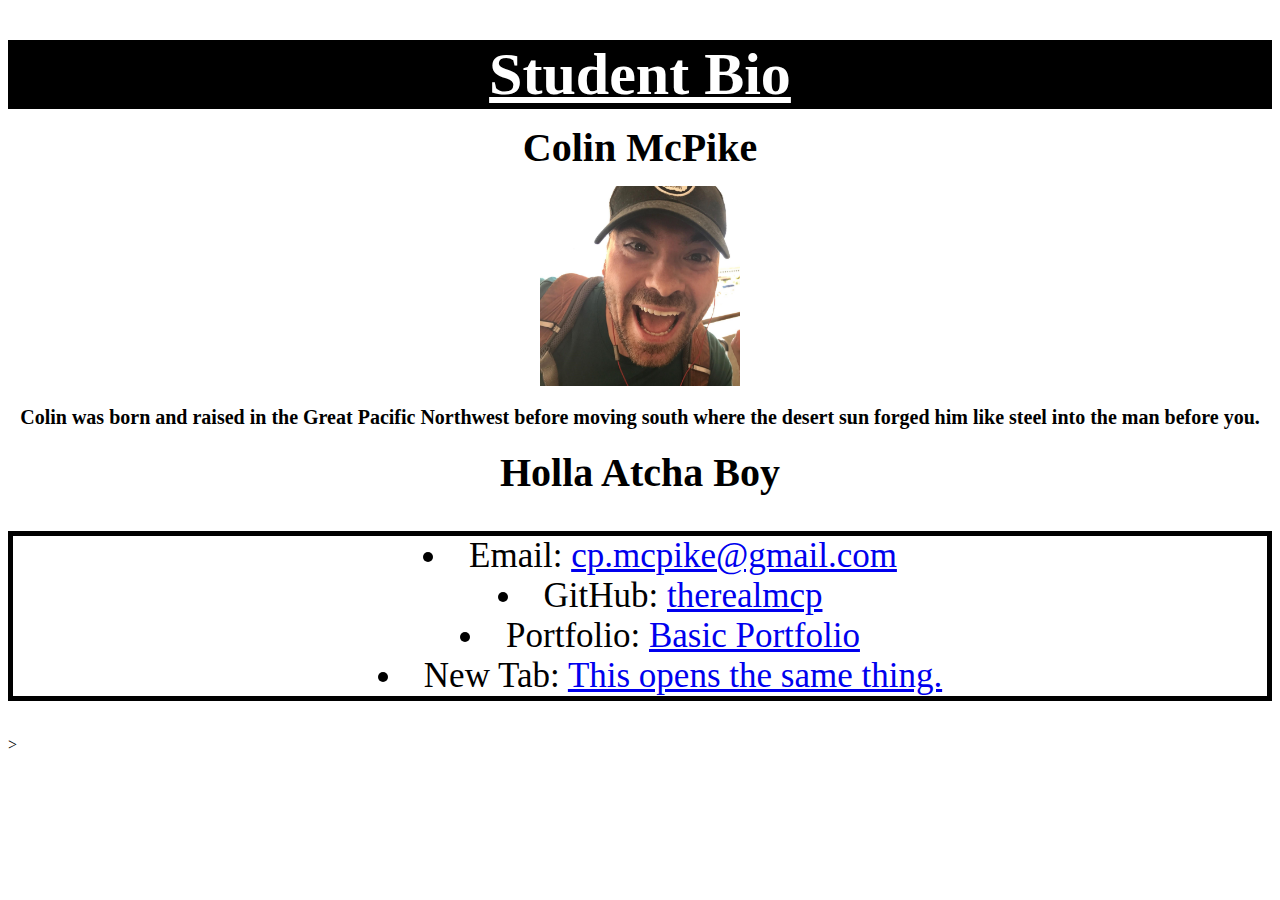
==== index.html @ 08f8a04c "added content to html and css" ====
<!--Activity 1: Basic HTML Bio-->
<!DOCTYPE html>
<html>
<head>
    <meta charset="utf-8" />
    <meta http-equiv="X-UA-Compatible" content="IE=edge">
    <title>Activity 1: Basic HTML Bio</title>
    <meta name="viewport" content="width=device-width, initial-scale=1">
    <link rel="stylesheet" type="text/css" media="screen" href="assets\css\style.css" />
    <script src="main.js"></script>
</head>
<body>
    <header>
    <h1>
        Student Bio
    </h1>
    </header>
    <h2>
        Colin McPike
    </h2>
    <img src="assets\images\0F544631-.jpg" alt="McP" height="200" width="200">
    <p>
        Colin was born and raised in the Great Pacific Northwest before moving south where the desert sun forged him like steel into the man before you.
    </p>
    <h2>
        Holla Atcha Boy
    </h2>
    <ul>
        <li>Email: <a href="mailto:cp.mcpike@gmail.com">cp.mcpike@gmail.com</a></li>
        <li>GitHub: <a href="https://github.com/therealmcp">therealmcp</a></li>
        <li>Portfolio: <a href="https://github.com/therealmcp/Basic-Portfolio">Basic Portfolio</a></li>
        <li>New Tab: <a href="#" target="_blank">This opens the same thing.</a></li>
    </ul>
</body>
</html>>
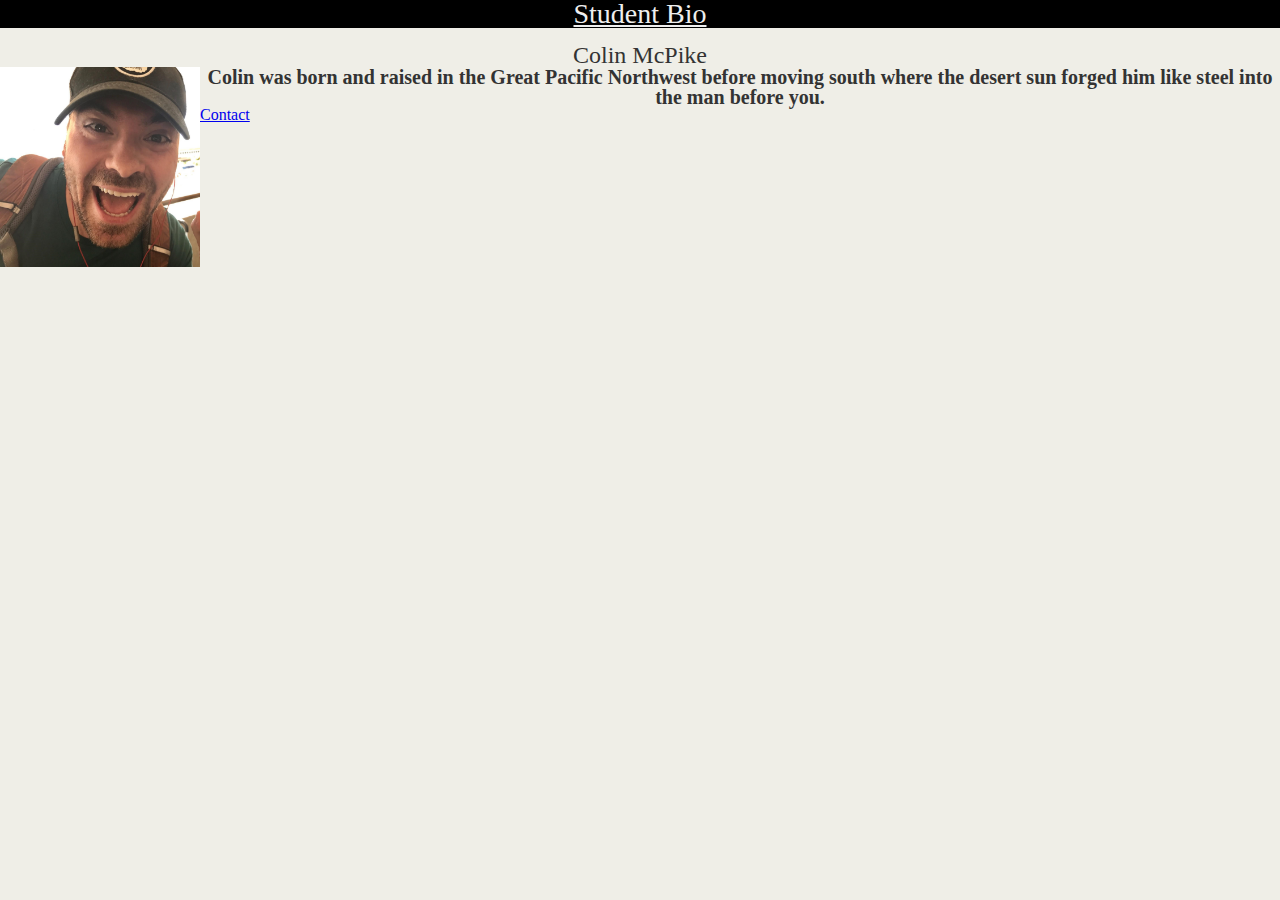
==== commit fb54de11: "second commmit" ====
--- a/index.html
+++ b/index.html
@@ -6,30 +6,28 @@
     <meta http-equiv="X-UA-Compatible" content="IE=edge">
     <title>Activity 1: Basic HTML Bio</title>
     <meta name="viewport" content="width=device-width, initial-scale=1">
+    <link rel="stylesheet" type="text/css" media="screen" href="assets\css\reset.css" />
     <link rel="stylesheet" type="text/css" media="screen" href="assets\css\style.css" />
     <script src="main.js"></script>
 </head>
 <body>
     <header>
-    <h1>
-        Student Bio
-    </h1>
+        <h1>Student Bio</h1>
     </header>
-    <h2>
-        Colin McPike
-    </h2>
-    <img src="assets\images\0F544631-.jpg" alt="McP" height="200" width="200">
-    <p>
-        Colin was born and raised in the Great Pacific Northwest before moving south where the desert sun forged him like steel into the man before you.
-    </p>
-    <h2>
-        Holla Atcha Boy
-    </h2>
-    <ul>
-        <li>Email: <a href="mailto:cp.mcpike@gmail.com">cp.mcpike@gmail.com</a></li>
-        <li>GitHub: <a href="https://github.com/therealmcp">therealmcp</a></li>
-        <li>Portfolio: <a href="https://github.com/therealmcp/Basic-Portfolio">Basic Portfolio</a></li>
-        <li>New Tab: <a href="#" target="_blank">This opens the same thing.</a></li>
-    </ul>
+
+    <div class: "container">
+    
+        <section id: "bio">
+            <h2>Colin McPike</h2>
+
+            <img src="assets\images\0F544631-.jpg" alt="McP" height="200" width="200" id="bio-image">
+            <p>Colin was born and raised in the Great Pacific Northwest before moving south where the desert sun forged him like steel into the man before you.</p>
+    
+        </section>
+    
+    <div class: "contact">
+        <a href="contact.html">Contact</a>
+    </div>
 </body>
-</html>>
+
+</html>
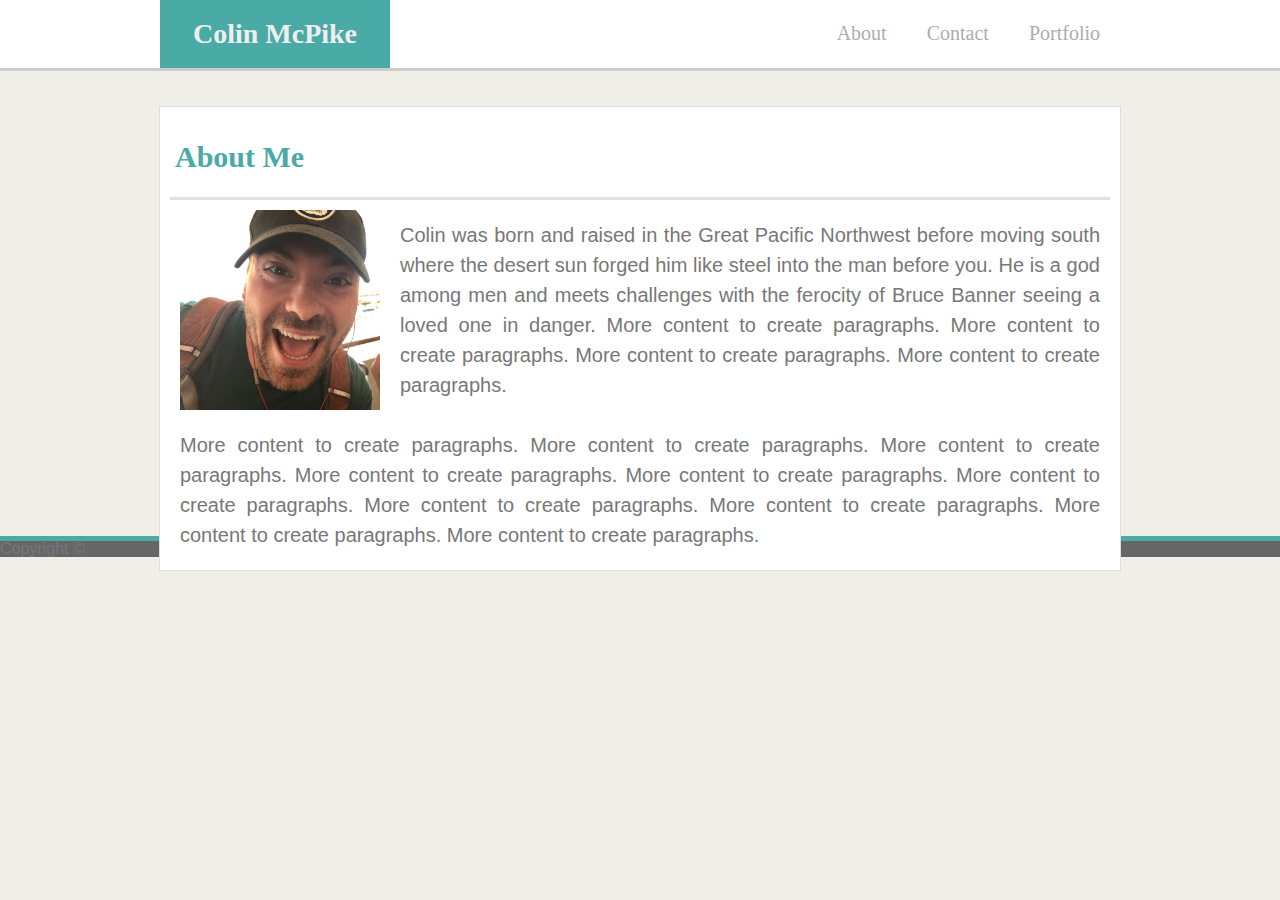
==== commit 0770cfda: "nearly done" ====
--- a/index.html
+++ b/index.html
@@ -12,22 +12,42 @@
 </head>
 <body>
     <header>
-        <h1>Student Bio</h1>
+        <div class="headercontent">
+            <h1>Colin McPike</h1>
+
+            <nav>
+                <a href="index.html" class="about">About</a>
+                <a href="contact.html" class="about">Contact</a>
+                <a href="portfolio.html" class="about">Portfolio</a>
+            </nav>
+
+        </div>
     </header>
 
-    <div class: "container">
+    <div class="container">
+
+        <h2>About Me</h2>
     
-        <section id: "bio">
-            <h2>Colin McPike</h2>
+        <section id="bio">
 
             <img src="assets\images\0F544631-.jpg" alt="McP" height="200" width="200" id="bio-image">
-            <p>Colin was born and raised in the Great Pacific Northwest before moving south where the desert sun forged him like steel into the man before you.</p>
+            <p>Colin was born and raised in the Great Pacific Northwest before moving south where the desert sun forged him like steel into the man before you. 
+                He is a god among men and meets challenges with the ferocity of Bruce Banner seeing a loved one in danger. More content to create paragraphs. More content to create paragraphs.
+                More content to create paragraphs. More content to create paragraphs.
+            </p>
+
+            <p> More content to create paragraphs. More content to create paragraphs. More content to create paragraphs. More content to create paragraphs. More content to create paragraphs.
+                    More content to create paragraphs. More content to create paragraphs. More content to create paragraphs. More content to create paragraphs. More content to create paragraphs.
+            </p>
     
         </section>
-    
-    <div class: "contact">
-        <a href="contact.html">Contact</a>
+
     </div>
+
+    <footer>
+        Copyright &copy;
+    </footer>
+
 </body>
 
 </html>
